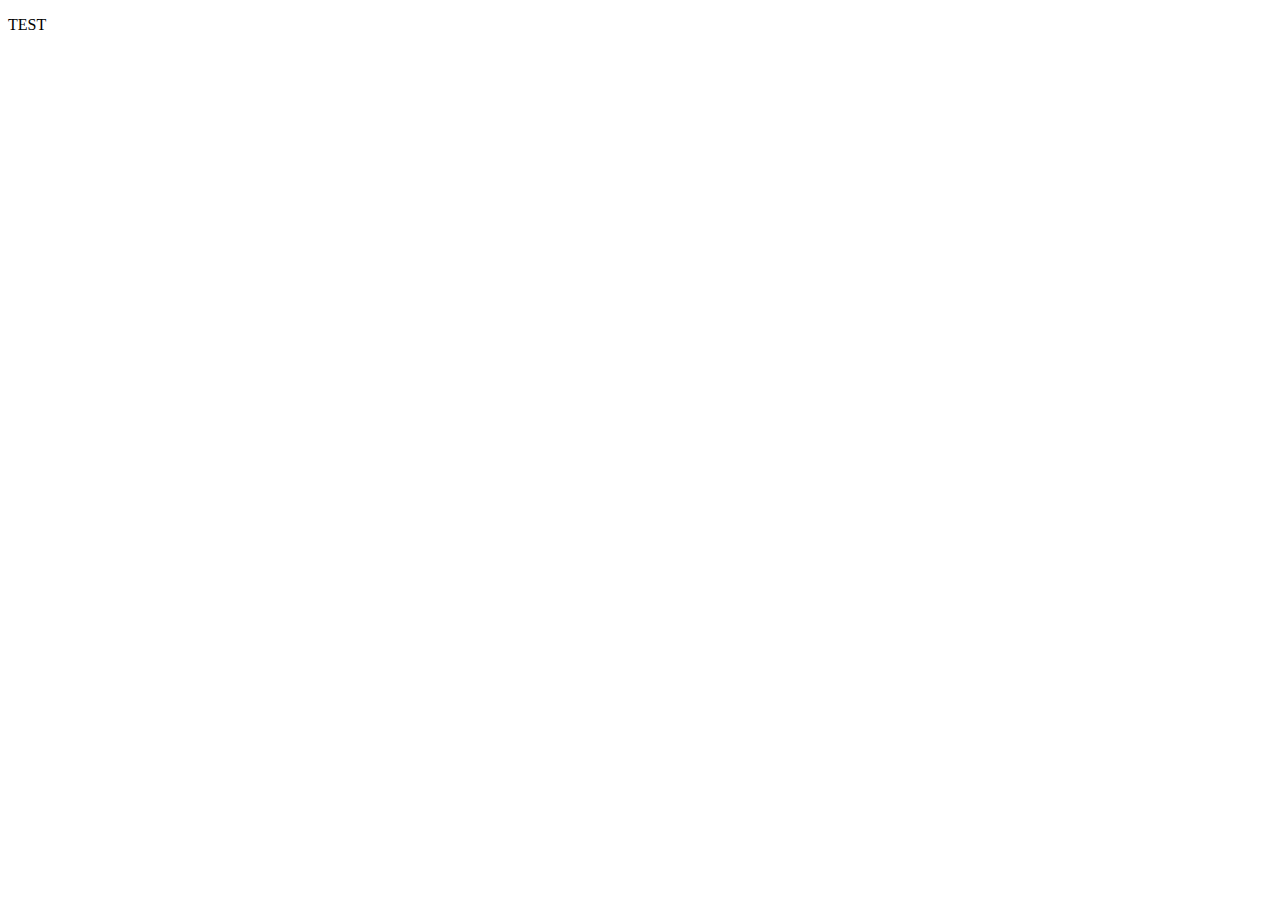
==== www/index.html @ a467744c "add Browser connection" ====
<!DOCTYPE html>
<html lang="en">
<head>
	<meta charset="UTF-8">
	<meta http-equiv="X-UA-Compatible" content="IE=edge">
	<meta name="viewport" content="width=device-width, initial-scale=1.0">
	<title>Document</title>
</head>
<body>
	<div>
		<p>TEST</p>
	</div>
</body>
</html>
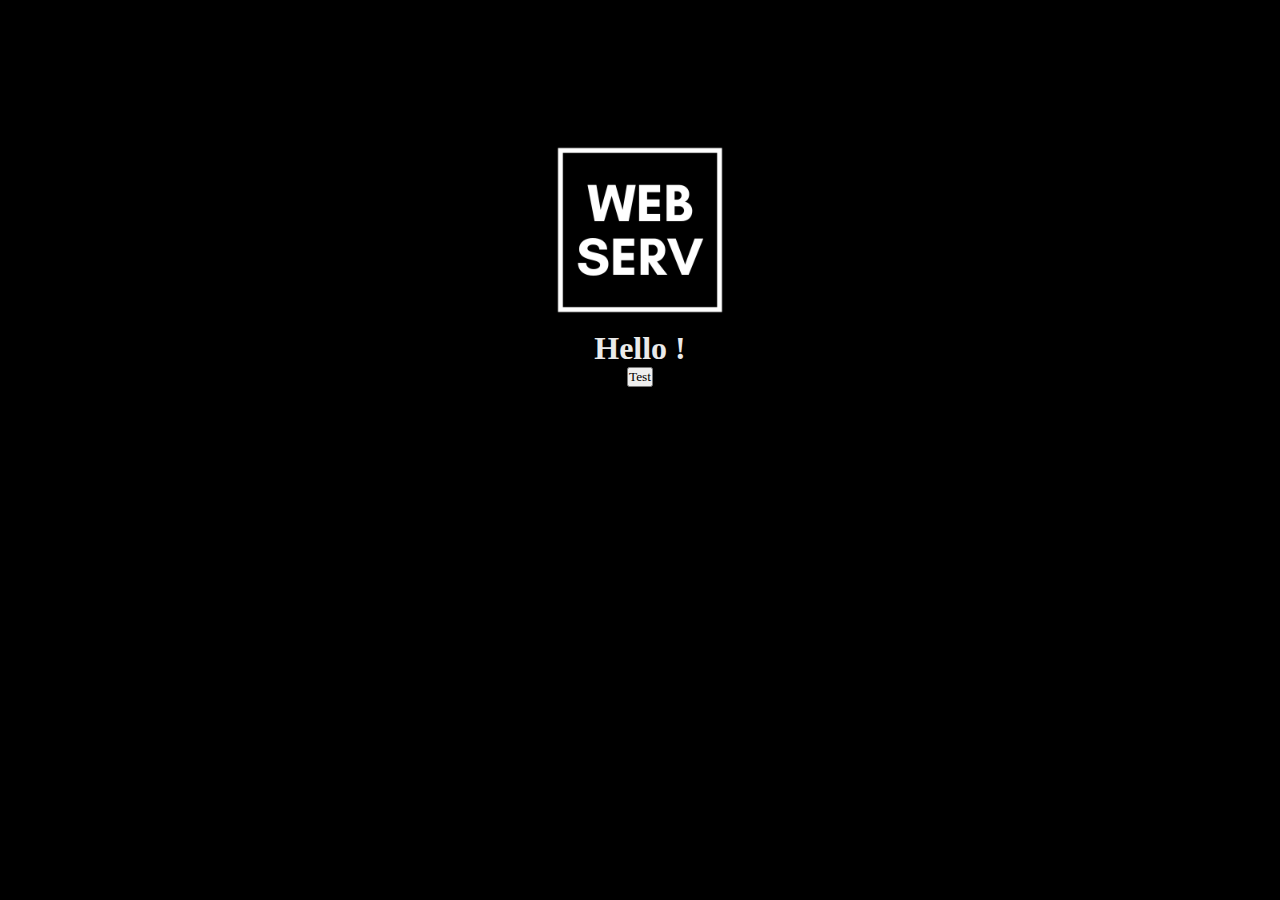
==== commit 61d637fb: "_get_file_path() is not valid" ====
--- a/www/index.html
+++ b/www/index.html
@@ -5,10 +5,19 @@
 	<meta http-equiv="X-UA-Compatible" content="IE=edge">
 	<meta name="viewport" content="width=device-width, initial-scale=1.0">
 	<title>Document</title>
+
+	<link rel="stylesheet" href="style.css">
+
 </head>
 <body>
-	<div>
-		<p>TEST</p>
+	<div id="main">
+		<div id="top" class="container">
+			<img src="img/logo.png" alt="Logo Webserv" width="200px" height="200px">
+			<h1>Hello !</h1>
+			<a>
+				<button class="button">Test</button>
+			</a>
+		</div>
 	</div>
 </body>
 </html>
--- a/www/style.css
+++ b/www/style.css
@@ -0,0 +1,46 @@
+:root {
+	--body-color: black;
+	--font-color: #EAEAEA;
+
+	--main-font: 'Montserrat';
+	--second-font: 'Lato';
+}
+
+* {
+	font-family: var(--second-font);
+	scroll-behavior: smooth;
+	box-sizing: border-box;
+	margin: 0;
+	padding: 0;
+}
+
+#main {
+	display: flex;
+	flex-direction: column;
+	align-items: center;
+	justify-content: center;
+	width: 100%;
+	height: 100vh;
+	background-color: var(--body-color);
+}
+
+.container {
+	width: 100%;
+	height: 100vh;
+	margin-top: -30%;
+	display: flex;
+	flex-direction: column;
+	align-items: center;
+	justify-content: center;
+	padding: 20px;
+}
+
+h1,
+h2,
+h3,
+h4,
+p {
+	font-family: var(--font);
+	color: var(--font-color);
+}
+
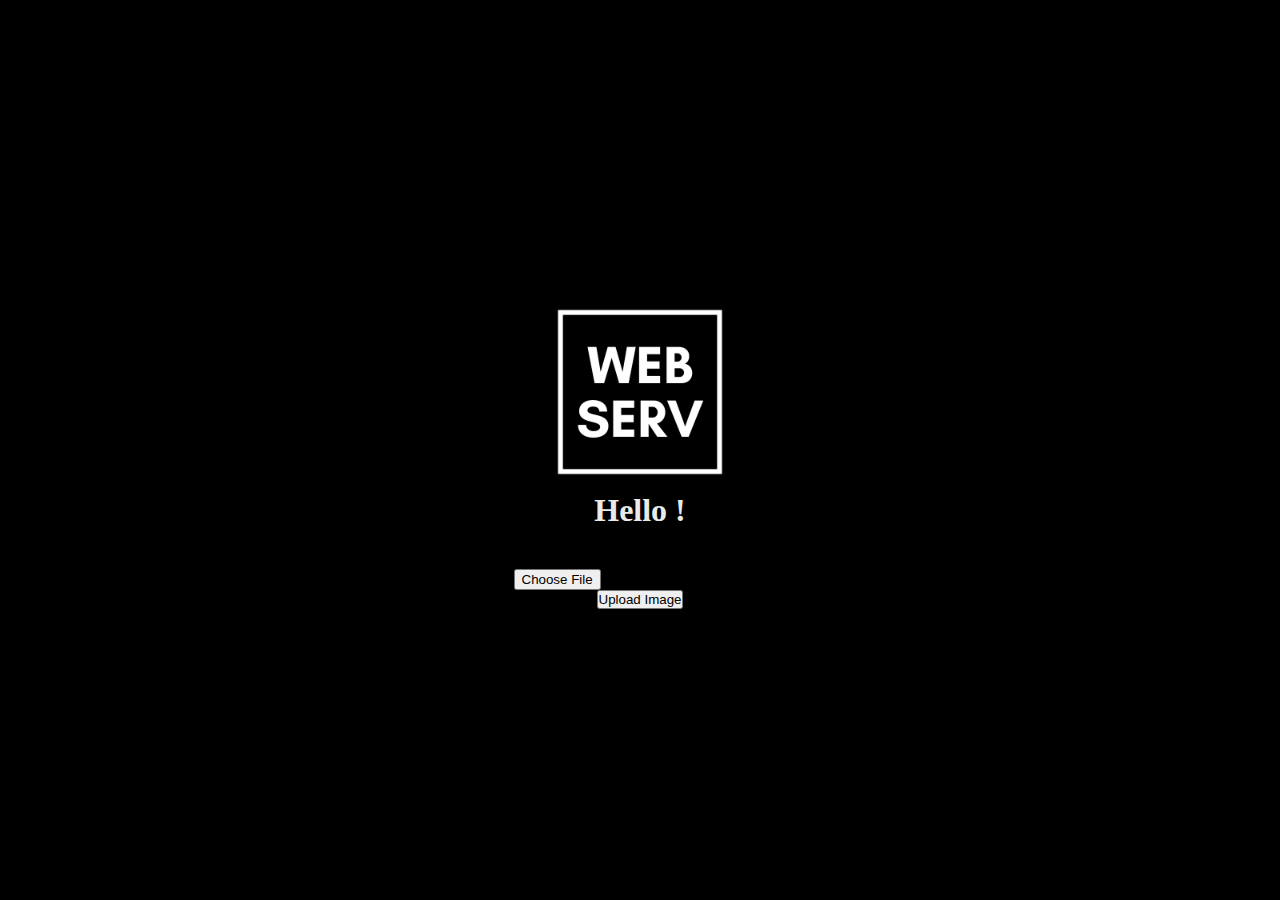
==== commit dcbbf653: "bug in POST cgi method" ====
--- a/www/index.html
+++ b/www/index.html
@@ -14,9 +14,12 @@
 		<div id="top" class="container">
 			<img src="img/logo.png" alt="Logo Webserv" width="200px" height="200px">
 			<h1>Hello !</h1>
-			<a>
-				<button class="button">Test</button>
-			</a>
+		</div>
+		<div class="container">
+			<form action="upload.php" method="post" enctype="multipart/form-data">
+				<input type="file" name="fileToUpload" id="fileToUpload">
+				<input type="submit" value="Upload Image" name="submit">
+			</form>
 		</div>
 	</div>
 </body>
--- a/www/style.css
+++ b/www/style.css
@@ -1,15 +1,4 @@
-:root {
-	--body-color: black;
-	--font-color: #EAEAEA;
-
-	--main-font: 'Montserrat';
-	--second-font: 'Lato';
-}
-
 * {
-	font-family: var(--second-font);
-	scroll-behavior: smooth;
-	box-sizing: border-box;
 	margin: 0;
 	padding: 0;
 }
@@ -21,13 +10,11 @@
 	justify-content: center;
 	width: 100%;
 	height: 100vh;
-	background-color: var(--body-color);
+	background-color: black;;
 }
 
 .container {
 	width: 100%;
-	height: 100vh;
-	margin-top: -30%;
 	display: flex;
 	flex-direction: column;
 	align-items: center;
@@ -40,7 +27,43 @@
 h3,
 h4,
 p {
-	font-family: var(--font);
-	color: var(--font-color);
+	font-family: 'Lato';
+	color: #EAEAEA;
 }
 
+form {
+	display: flex;
+	flex-direction: column;
+	align-items: center;
+}
+
+form span {
+	display: flex;
+	flex-direction: column;
+}
+
+form label {
+	color: #EAEAEA;
+}
+
+form input {
+	cursor: pointer;
+}
+
+form .button {
+	width: 50%;
+	padding: 10px;
+	font-family: 'Lato';
+	border-radius: 5px;
+	background-color: #EAEAEA;
+	color: black;;
+	border: 2px solid #EAEAEA;
+	transition-duration: 0.4s;
+}
+
+
+.button:hover {
+	background-color: black;;
+	color: #EAEAEA;
+	border-color: #EAEAEA;
+}
